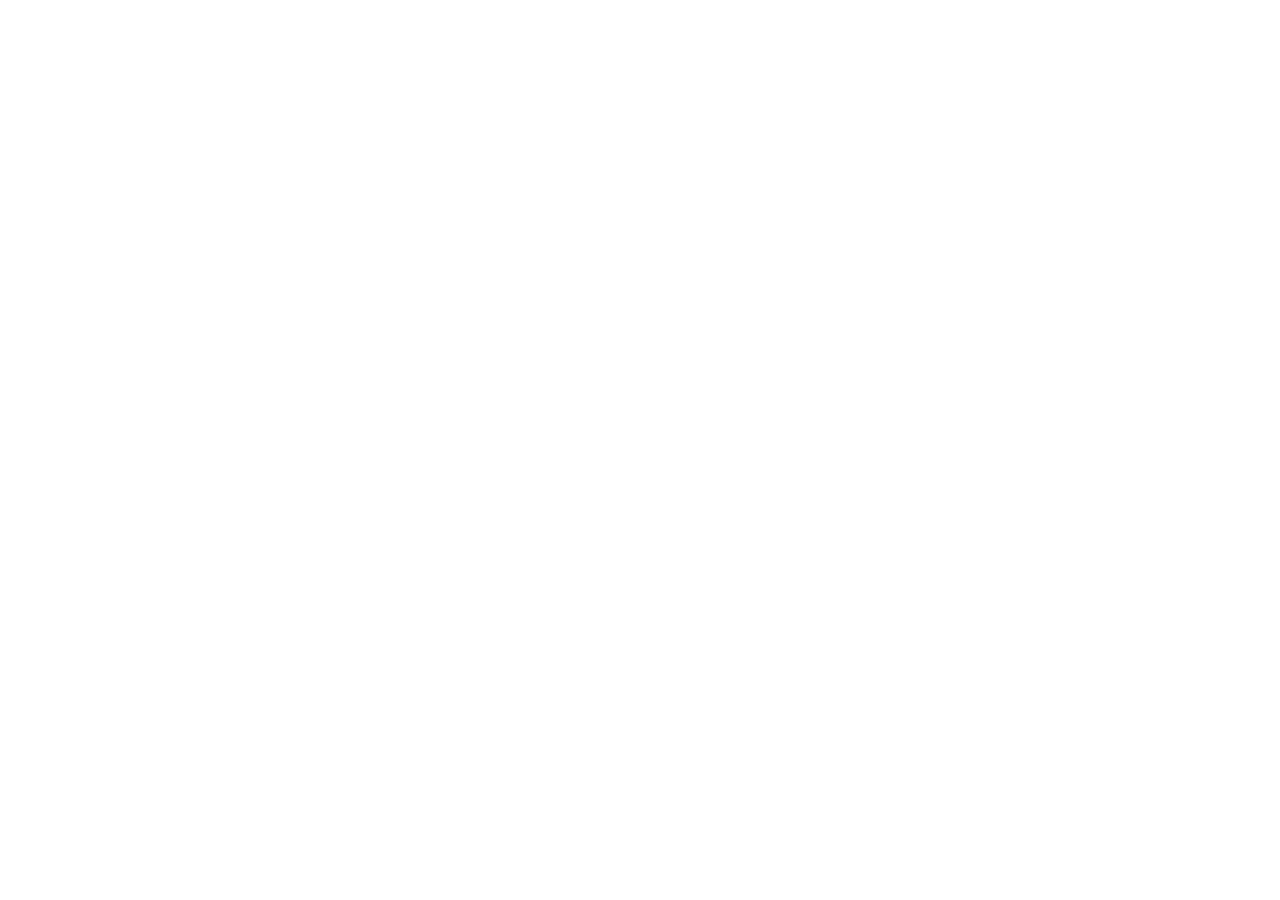
==== index.html @ dde20f9a "Initial commit" ====
<!DOCTYPE html>
<html>
    <head>
        <!-- Required meta tags -->
        <meta charset="utf-8">
        <meta name="viewport" content="width=device-width, initial-scale=1">

        <link href="https://cdn.jsdelivr.net/npm/bootstrap@5.3.0-alpha1/dist/css/bootstrap.min.css" rel="stylesheet" />
        <link href="style.css" rel="stylesheet" type="text/css" />
        <style>
            /* CSS */
            
        </style>
        
        <title>Title</title>
    </head>
    <body>
        <!-- HTML -->
        
        
        <script src="https://cdn.jsdelivr.net/npm/bootstrap@5.3.0-alpha1/dist/js/bootstrap.bundle.min.js"></script>
        <!-- <script src="script.js"></script> -->
        <script>
            // JS
            
            
        </script>
    </body>
</html>
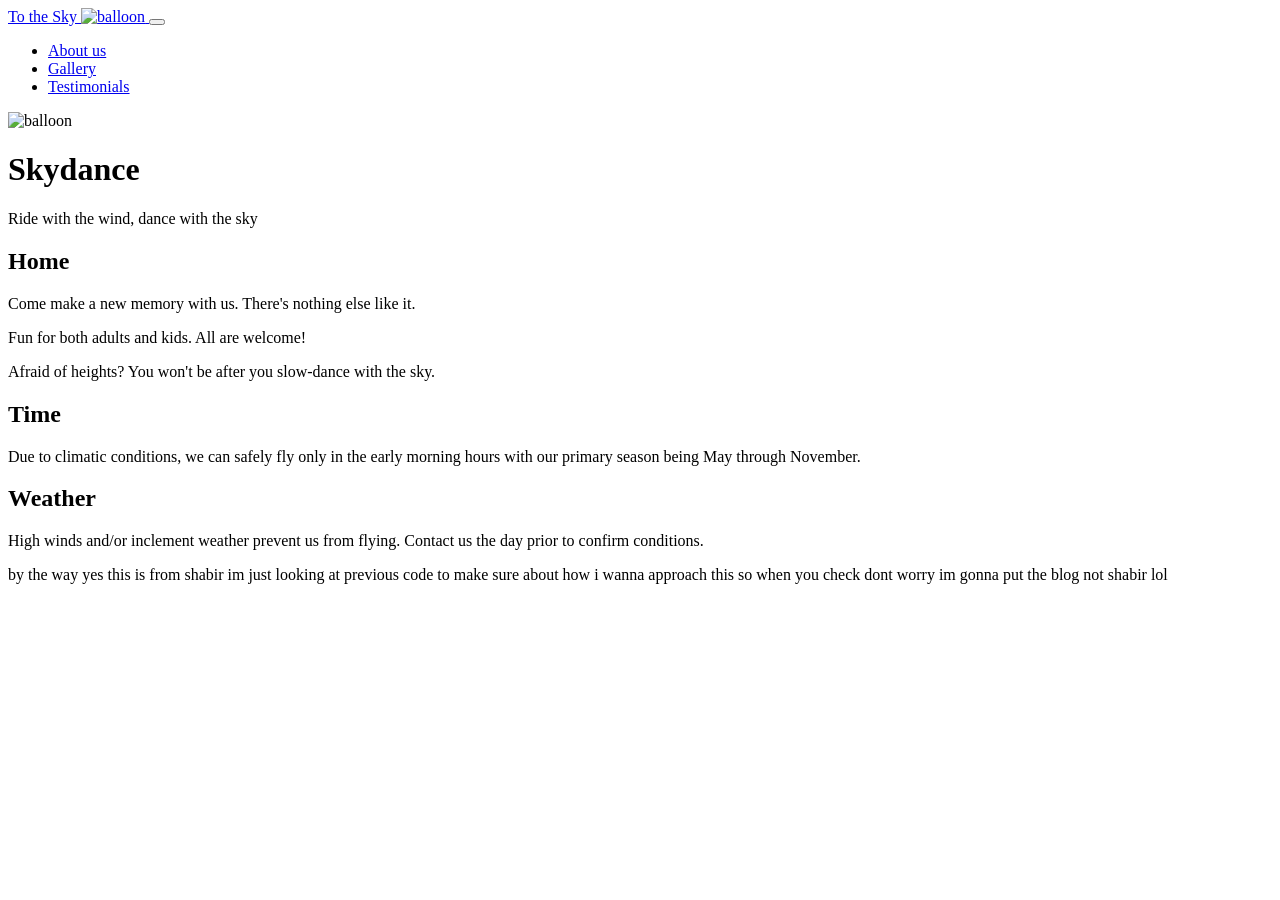
==== commit 34dcb5fa: "a" ====
--- a/index.html
+++ b/index.html
@@ -1,29 +1,90 @@
 <!DOCTYPE html>
 <html>
     <head>
-        <!-- Required meta tags -->
-        <meta charset="utf-8">
-        <meta name="viewport" content="width=device-width, initial-scale=1">
+<nav class="navbar navbar-expand-lg navbar-dark bg-black">
+  <div class="container-fluid">
+    <a class="navbar-brand d-flex align-items-center" href="#">
+      To the Sky
+      <img id="hab" src="img/hot-air-balloon-clipart.png" alt="balloon">
+    </a>
 
-        <link href="https://cdn.jsdelivr.net/npm/bootstrap@5.3.0-alpha1/dist/css/bootstrap.min.css" rel="stylesheet" />
-        <link href="style.css" rel="stylesheet" type="text/css" />
-        <style>
-            /* CSS */
-            
-        </style>
-        
-        <title>Title</title>
-    </head>
-    <body>
-        <!-- HTML -->
-        
-        
+    <button class="navbar-toggler" type="button" data-bs-toggle="collapse" data-bs-target="#navbarNavDropdown">
+      <span class="navbar-toggler-icon"></span>
+    </button>
+
+    <div class="collapse navbar-collapse" id="navbarNavDropdown">
+      <ul class="navbar-nav ms-auto">
+        <li class="nav-item">
+          <a class="nav-link active" href="#Aboutus">About us</a>
+        </li>
+        <li class="nav-item">
+          <a class="nav-link" href="#gallery">Gallery</a>
+        </li>
+        <li class="nav-item">
+          <a class="nav-link" href="#testimonials">Testimonials</a>
+        </li>
+      </ul>
+    </div>
+  </div>
+</nav>
+
+<!-- HERO IMAGE -->
+<div class="image-container">
+  <img src="img/balloon-1.png" alt="balloon">
+
+  <div class="overlay-text">
+    <h1>Skydance</h1>
+    <p>Ride with the wind, dance with the sky</p>
+  </div>
+</div>
+
+<!-- CONTENT -->
+<div class="container my-5" id="Aboutus">
+
+  <!-- Full Width Card -->
+  <div class="row mb-4">
+    <div class="col-12">
+      <div class="card full">
+        <h2>Home</h2>
+        <p>Come make a new memory with us. There's nothing else like it.</p>
+        <p>Fun for both adults and kids. All are welcome!</p>
+        <p>Afraid of heights? You won't be after you slow-dance with the sky.</p>
+      </div>
+    </div>
+  </div>
+
+  <!-- Two Column Cards -->
+  <div class="row g-4">
+    <div class="col-md-6">
+      <div class="card">
+        <h2>Time</h2>
+        <p>
+          Due to climatic conditions, we can safely fly only in the early morning hours
+          with our primary season being May through November.
+        </p>
+      </div>
+    </div>
+
+    <div class="col-md-6">
+      <div class="card">
+        <h2>Weather</h2>
+        <p>
+          High winds and/or inclement weather prevent us from flying.
+          Contact us the day prior to confirm conditions.
+        </p>
+      </div>
+    </div>
+  </div>
+
+</div>
+<p> by the way yes this is from shabir im just looking at previous code to make sure about how i wanna approach this so when you check dont worry im gonna put the blog not shabir lol</p>
+
         <script src="https://cdn.jsdelivr.net/npm/bootstrap@5.3.0-alpha1/dist/js/bootstrap.bundle.min.js"></script>
         <!-- <script src="script.js"></script> -->
         <script>
             // JS
-            
-            
+
+
         </script>
     </body>
-</html>+</html>
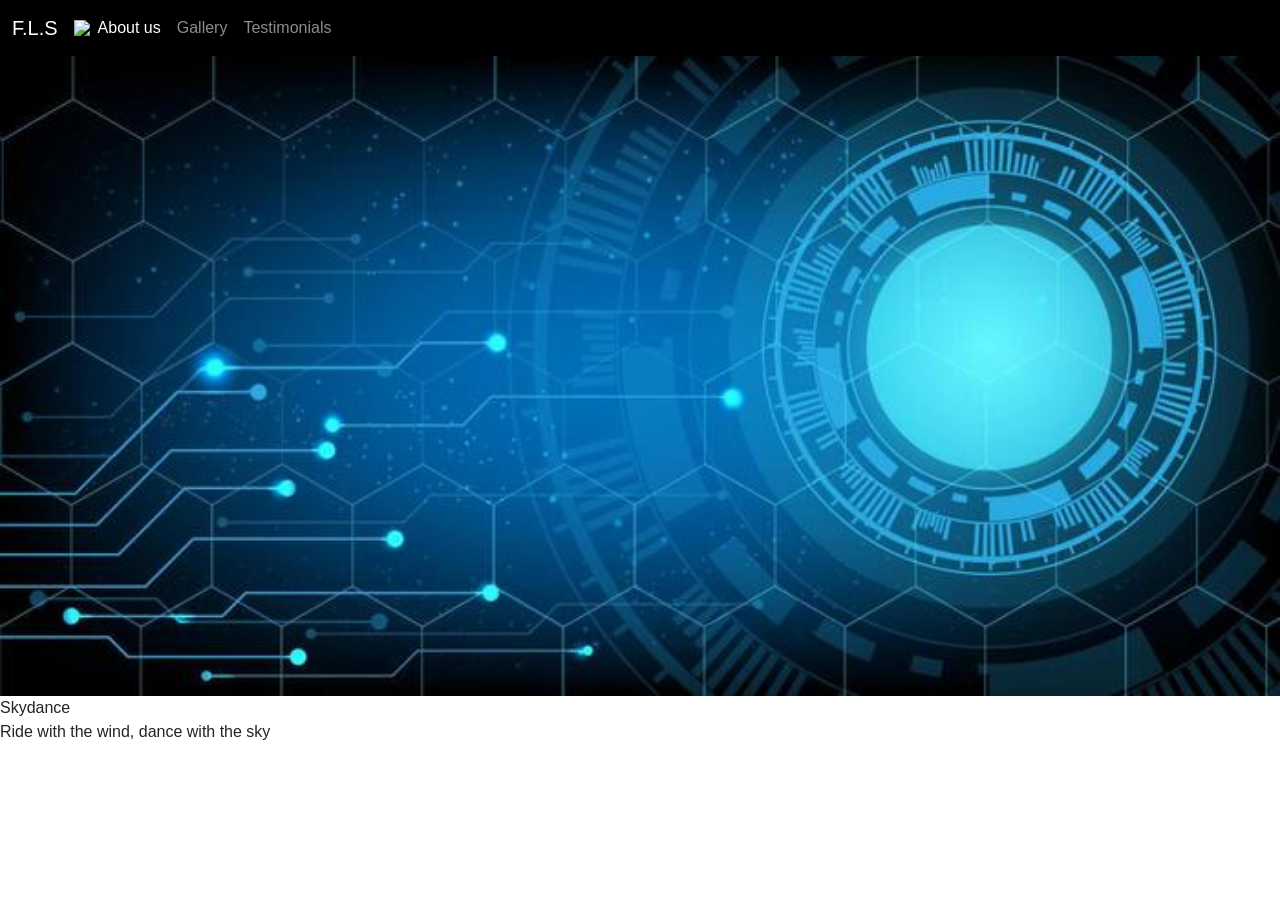
==== commit 370385d0: "a" ====
--- a/index.html
+++ b/index.html
@@ -1,83 +1,53 @@
 <!DOCTYPE html>
 <html>
     <head>
-<nav class="navbar navbar-expand-lg navbar-dark bg-black">
-  <div class="container-fluid">
-    <a class="navbar-brand d-flex align-items-center" href="#">
-      To the Sky
-      <img id="hab" src="img/hot-air-balloon-clipart.png" alt="balloon">
-    </a>
+   <link rel="stylesheet" href="https://cdn.jsdelivr.net/npm/bootstrap-icons@1.13.1/font/bootstrap-icons.min.css">
+   <link rel="preconnect" href="https://fonts.googleapis.com">
+   <link rel="preconnect" href="https://fonts.gstatic.com" crossorigin>
+   <link href="https://fonts.googleapis.com/css2?family=Great+Vibes&family=Caveat&display=swap" rel="stylesheet">
+   <meta charset="utf-8">
+   <meta name="viewport" content="width=device-width, initial-scale=1">
+   <link href="https://cdn.jsdelivr.net/npm/bootstrap@5.3.0-alpha1/dist/css/bootstrap.min.css" rel="stylesheet" integrity="sha384-GLhlTQ8iRABdZLl6O3oVMWSktQOp6b7In1Zl3/Jr59b6EGGoI1aFkw7cmDA6j6gD" crossorigin="anonymous">
+   <link href="style.css" rel="stylesheet" type="text/css">
+   <title>F.L.S</title>
+ </head>
+ <body>
 
-    <button class="navbar-toggler" type="button" data-bs-toggle="collapse" data-bs-target="#navbarNavDropdown">
-      <span class="navbar-toggler-icon"></span>
-    </button>
 
-    <div class="collapse navbar-collapse" id="navbarNavDropdown">
-      <ul class="navbar-nav ms-auto">
-        <li class="nav-item">
-          <a class="nav-link active" href="#Aboutus">About us</a>
-        </li>
-        <li class="nav-item">
-          <a class="nav-link" href="#gallery">Gallery</a>
-        </li>
-        <li class="nav-item">
-          <a class="nav-link" href="#testimonials">Testimonials</a>
-        </li>
-      </ul>
-    </div>
-  </div>
-</nav>
-
-<!-- HERO IMAGE -->
+   <nav class="navbar navbar-expand-lg navbar-dark" style="background-color: #000000;">
+     <div class="container-fluid">
+       <a class="navbar-brand" href="#">F.L.S</a>
+       <img id="hab" src="techglasses.png">
+       <button class="navbar-toggler" type="button" data-bs-toggle="collapse" data-bs-target="#navbarNavDropdown" aria-controls="navbarNavDropdown" aria-expanded="false" aria-label="Toggle navigation">
+         <span class="navbar-toggler-icon"></span>
+       </button>
+       <div class="collapse navbar-collapse" id="navbarNavDropdown">
+         <ul class="navbar-nav">
+           <li class="nav-item">
+             <a class="nav-link active" href="#Aboutus">About us</a>
+           </li>
+           <li class="nav-item">
+             <a class="nav-link" href="#gallery">Gallery</a>
+           </li>
+           <li class="nav-item">
+             <a class="nav-link" href="#testimonials">Testimonials</a>
+           </li>
+         </ul>
+       </div>
+     </div>
+   </nav>
 <div class="image-container">
-  <img src="img/balloon-1.png" alt="balloon">
-
-  <div class="overlay-text">
-    <h1>Skydance</h1>
-    <p>Ride with the wind, dance with the sky</p>
-  </div>
-</div>
-
-<!-- CONTENT -->
-<div class="container my-5" id="Aboutus">
-
-  <!-- Full Width Card -->
-  <div class="row mb-4">
-    <div class="col-12">
-      <div class="card full">
-        <h2>Home</h2>
-        <p>Come make a new memory with us. There's nothing else like it.</p>
-        <p>Fun for both adults and kids. All are welcome!</p>
-        <p>Afraid of heights? You won't be after you slow-dance with the sky.</p>
+     <img src="techglasses.jpg">
+     <div class="overlay-text">
+       Skydance
+       <p>Ride with the wind, dance with the sky</p>
+     </div>
+   </div>
+  <div class="container">
+      <div class="centered">(F.L.S) Future Lens Scanner (Aframe 3d model, and ment for business)
       </div>
-    </div>
   </div>
 
-  <!-- Two Column Cards -->
-  <div class="row g-4">
-    <div class="col-md-6">
-      <div class="card">
-        <h2>Time</h2>
-        <p>
-          Due to climatic conditions, we can safely fly only in the early morning hours
-          with our primary season being May through November.
-        </p>
-      </div>
-    </div>
-
-    <div class="col-md-6">
-      <div class="card">
-        <h2>Weather</h2>
-        <p>
-          High winds and/or inclement weather prevent us from flying.
-          Contact us the day prior to confirm conditions.
-        </p>
-      </div>
-    </div>
-  </div>
-
-</div>
-<p> by the way yes this is from shabir im just looking at previous code to make sure about how i wanna approach this so when you check dont worry im gonna put the blog not shabir lol</p>
 
         <script src="https://cdn.jsdelivr.net/npm/bootstrap@5.3.0-alpha1/dist/js/bootstrap.bundle.min.js"></script>
         <!-- <script src="script.js"></script> -->
--- a/style.css
+++ b/style.css
@@ -0,0 +1,42 @@
+body {
+      margin: 0;
+      font-family: Arial, sans-serif;
+    }
+
+    /* Navbar image */
+    }
+#hab {
+  width: 30px;
+  height: auto;
+}
+
+.image-container {
+  position: relative;
+}
+
+.image-container img {
+  display: block;
+  width: 100%;
+  height: auto;
+}
+
+    .full {
+      text-align: center;
+    }
+ .container {
+ position: relative;
+  text-align: center;
+  color: white;
+
+.overlay-text {
+  font-family: "Great Vibes", cursive;
+  font-size: 100px;
+  position: absolute;
+  top: 50%;
+  left: 50%;
+  transform: translate(-50%, -50%);
+  color: white;
+  text-align: center;
+  opacity: 0.9;
+  width: 100%;
+}
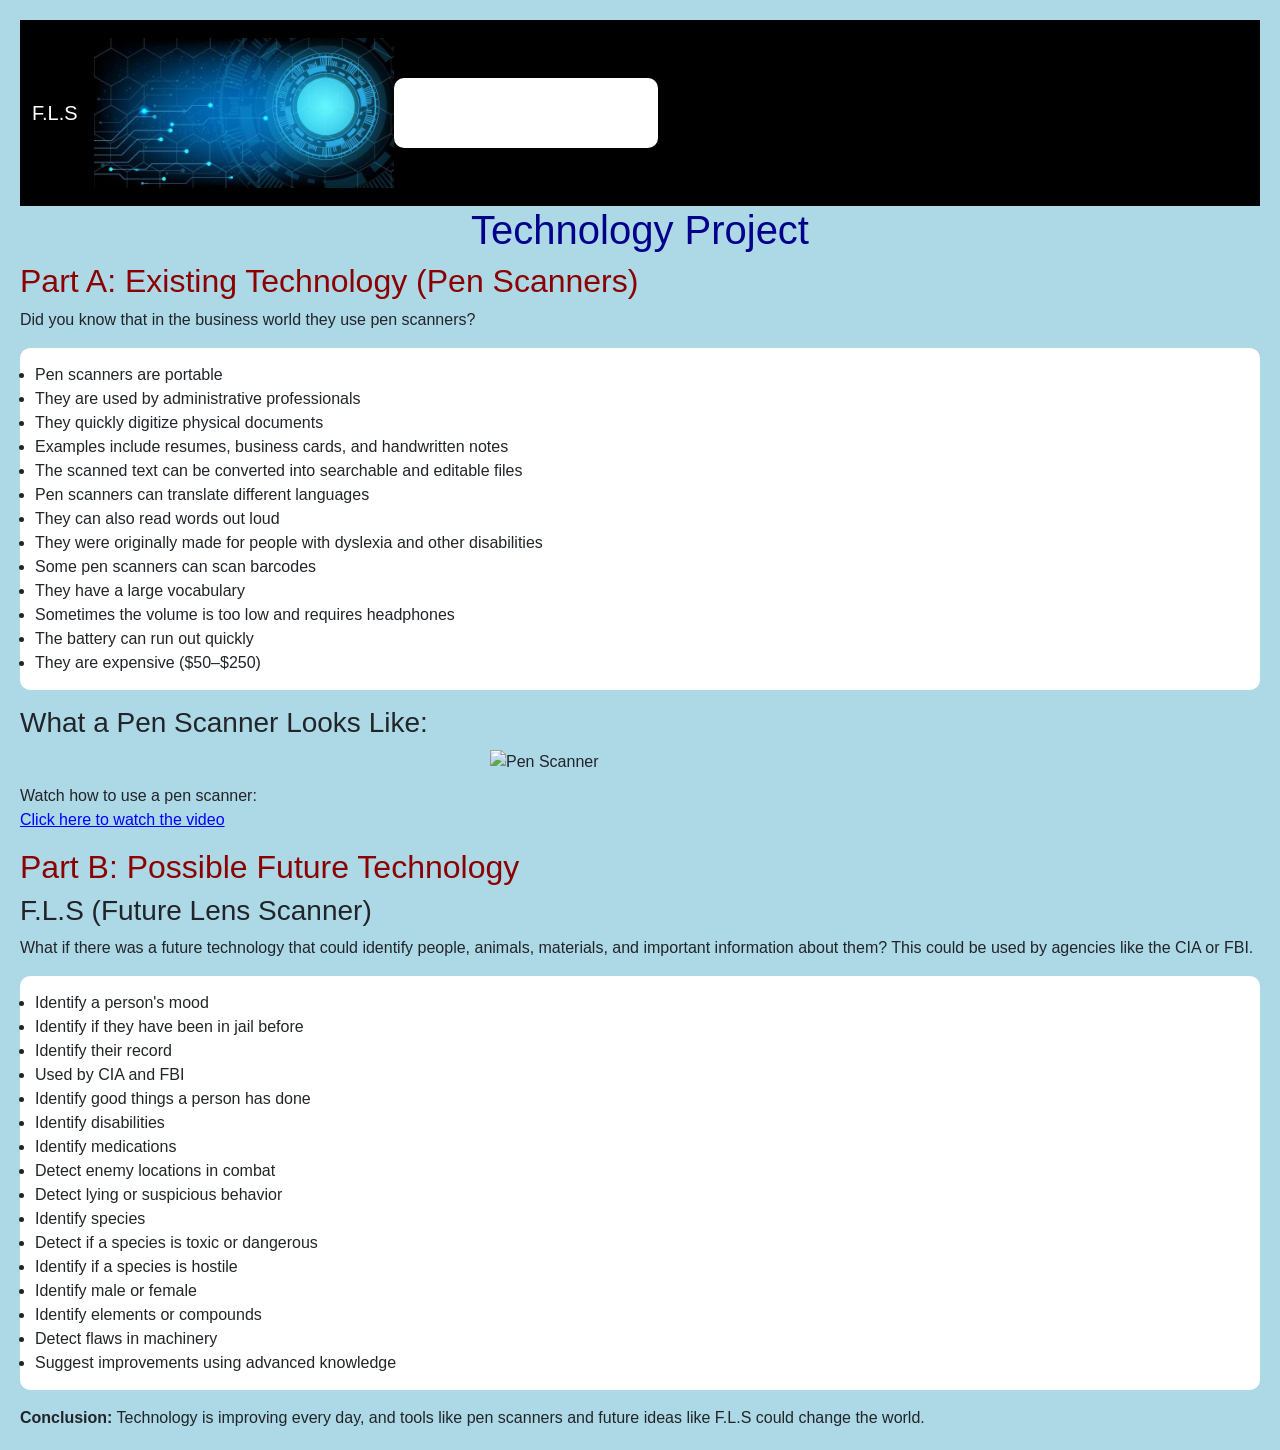
==== commit 72c02dea: "a" ====
--- a/index.html
+++ b/index.html
@@ -17,7 +17,7 @@
    <nav class="navbar navbar-expand-lg navbar-dark" style="background-color: #000000;">
      <div class="container-fluid">
        <a class="navbar-brand" href="#">F.L.S</a>
-       <img id="hab" src="techglasses.png">
+       <img id="hab" src="techglasses.jpg">
        <button class="navbar-toggler" type="button" data-bs-toggle="collapse" data-bs-target="#navbarNavDropdown" aria-controls="navbarNavDropdown" aria-expanded="false" aria-label="Toggle navigation">
          <span class="navbar-toggler-icon"></span>
        </button>
@@ -36,19 +36,111 @@
        </div>
      </div>
    </nav>
-<div class="image-container">
-     <img src="techglasses.jpg">
-     <div class="overlay-text">
-       Skydance
-       <p>Ride with the wind, dance with the sky</p>
-     </div>
-   </div>
-  <div class="container">
-      <div class="centered">(F.L.S) Future Lens Scanner (Aframe 3d model, and ment for business)
-      </div>
-  </div>
+<!DOCTYPE html>
+<html>
+<head>
+    <title>Technology Project</title>
+    <style>
+        body {
+            font-family: Arial;
+            background-color: lightblue;
+            margin: 20px;
+        }
 
+        h1 {
+            text-align: center;
+            color: darkblue;
+        }
 
+        h2 {
+            color: darkred;
+        }
+
+        ul {
+            background-color: white;
+            padding: 15px;
+            border-radius: 10px;
+        }
+
+        img {
+            width: 300px;
+            display: block;
+            margin: 10px auto;
+        }
+
+        a {
+            color: blue;
+        }
+    </style>
+</head>
+
+<body>
+
+    <h1>Technology Project</h1>
+
+    <h2>Part A: Existing Technology (Pen Scanners)</h2>
+
+    <p>Did you know that in the business world they use pen scanners?</p>
+
+    <ul>
+        <li>Pen scanners are portable</li>
+        <li>They are used by administrative professionals</li>
+        <li>They quickly digitize physical documents</li>
+        <li>Examples include resumes, business cards, and handwritten notes</li>
+        <li>The scanned text can be converted into searchable and editable files</li>
+        <li>Pen scanners can translate different languages</li>
+        <li>They can also read words out loud</li>
+        <li>They were originally made for people with dyslexia and other disabilities</li>
+        <li>Some pen scanners can scan barcodes</li>
+        <li>They have a large vocabulary</li>
+        <li>Sometimes the volume is too low and requires headphones</li>
+        <li>The battery can run out quickly</li>
+        <li>They are expensive ($50–$250)</li>
+    </ul>
+
+    <h3>What a Pen Scanner Looks Like:</h3>
+    <img src="https://www.mbreviews.com/wp-content/uploads/2018/01/c-pen-reader-1.jpg" alt="Pen Scanner">
+
+    <p>
+        Watch how to use a pen scanner:
+        <br>
+        <a href="https://www.youtube.com/watch?v=KU5SgMKk05Q" target="_blank">
+            Click here to watch the video
+        </a>
+    </p>
+
+    <h2>Part B: Possible Future Technology</h2>
+
+    <h3>F.L.S (Future Lens Scanner)</h3>
+
+    <p>
+        What if there was a future technology that could identify people, animals, materials,
+        and important information about them? This could be used by agencies like the CIA or FBI.
+    </p>
+
+    <ul>
+        <li>Identify a person's mood</li>
+        <li>Identify if they have been in jail before</li>
+        <li>Identify their record</li>
+        <li>Used by CIA and FBI</li>
+        <li>Identify good things a person has done</li>
+        <li>Identify disabilities</li>
+        <li>Identify medications</li>
+        <li>Detect enemy locations in combat</li>
+        <li>Detect lying or suspicious behavior</li>
+        <li>Identify species</li>
+        <li>Detect if a species is toxic or dangerous</li>
+        <li>Identify if a species is hostile</li>
+        <li>Identify male or female</li>
+        <li>Identify elements or compounds</li>
+        <li>Detect flaws in machinery</li>
+        <li>Suggest improvements using advanced knowledge</li>
+    </ul>
+
+    <p><b>Conclusion:</b> Technology is improving every day, and tools like pen scanners and future ideas like F.L.S could change the world.</p>
+
+</body>
+</html>
         <script src="https://cdn.jsdelivr.net/npm/bootstrap@5.3.0-alpha1/dist/js/bootstrap.bundle.min.js"></script>
         <!-- <script src="script.js"></script> -->
         <script>
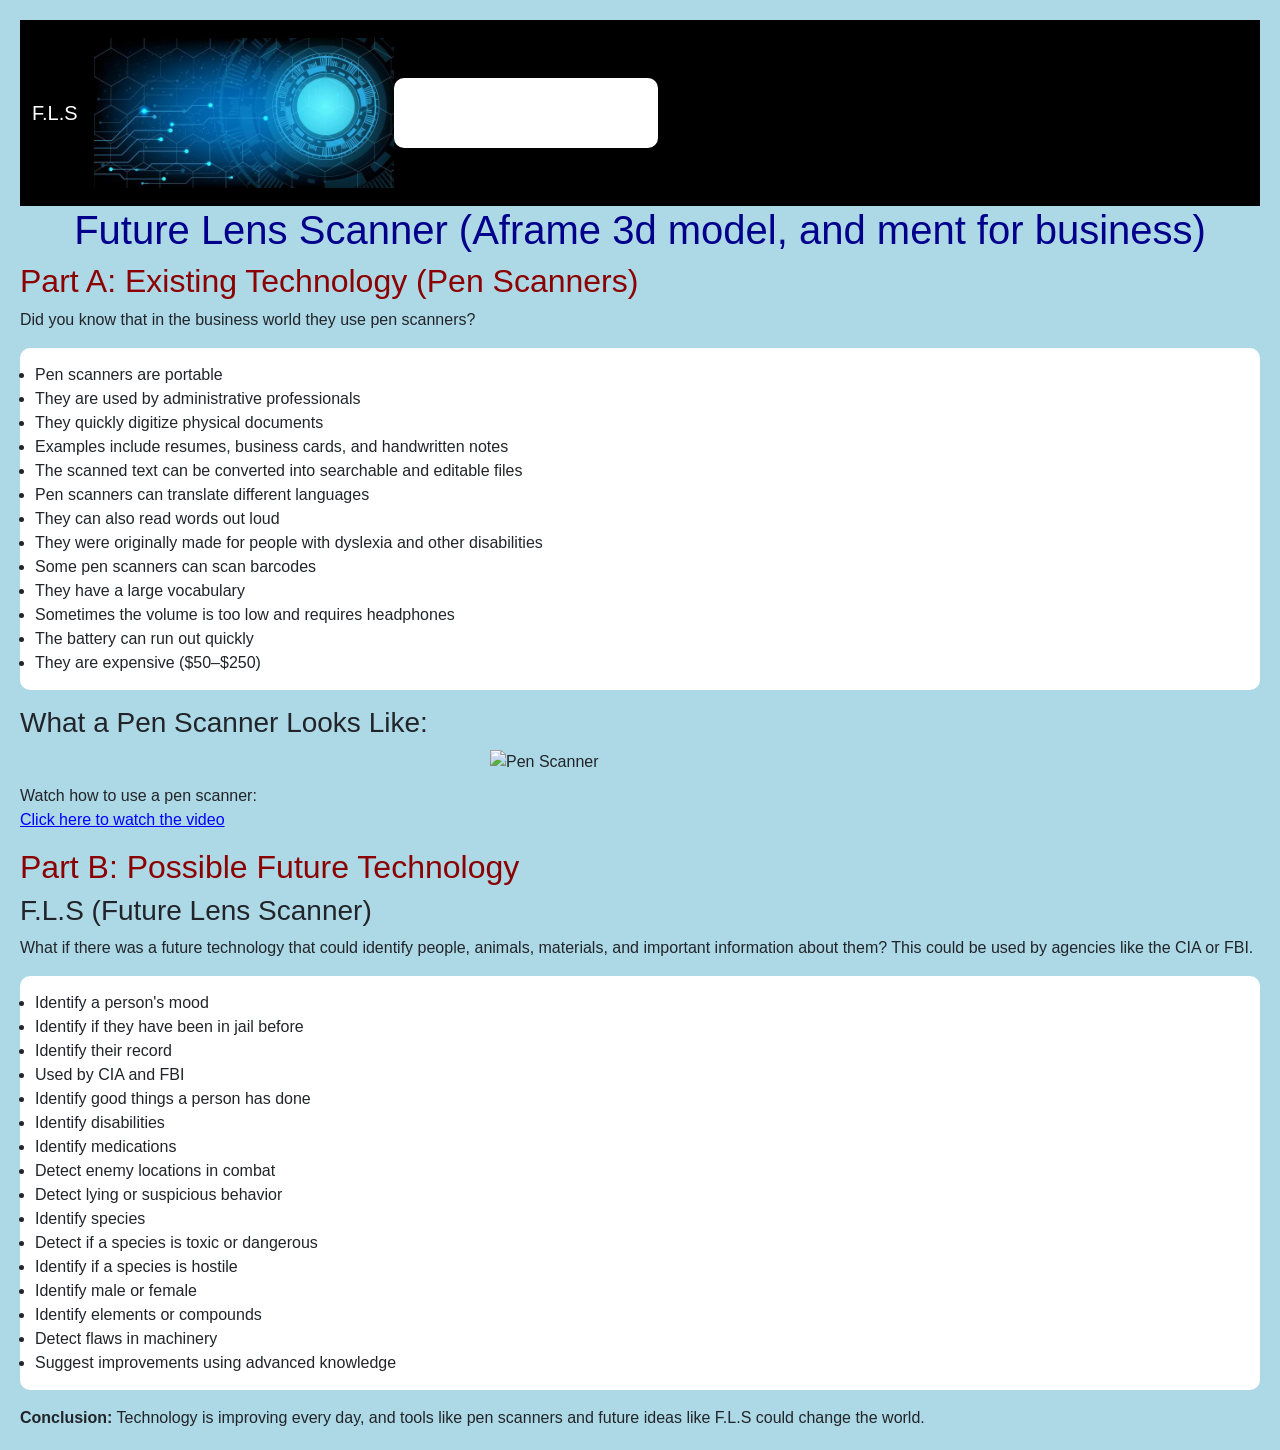
==== commit 0996c7b1: "a" ====
--- a/index.html
+++ b/index.html
@@ -14,32 +14,32 @@
  <body>
 
 
-   <nav class="navbar navbar-expand-lg navbar-dark" style="background-color: #000000;">
-     <div class="container-fluid">
-       <a class="navbar-brand" href="#">F.L.S</a>
-       <img id="hab" src="techglasses.jpg">
-       <button class="navbar-toggler" type="button" data-bs-toggle="collapse" data-bs-target="#navbarNavDropdown" aria-controls="navbarNavDropdown" aria-expanded="false" aria-label="Toggle navigation">
-         <span class="navbar-toggler-icon"></span>
-       </button>
-       <div class="collapse navbar-collapse" id="navbarNavDropdown">
-         <ul class="navbar-nav">
-           <li class="nav-item">
-             <a class="nav-link active" href="#Aboutus">About us</a>
-           </li>
-           <li class="nav-item">
-             <a class="nav-link" href="#gallery">Gallery</a>
-           </li>
-           <li class="nav-item">
-             <a class="nav-link" href="#testimonials">Testimonials</a>
-           </li>
-         </ul>
-       </div>
-     </div>
-   </nav>
+<nav class="navbar navbar-expand-lg navbar-dark" style="background-color: #000000;">
+  <div class="container-fluid">
+    <a class="navbar-brand" href="#">F.L.S</a>
+    <img id="hab" src="techglasses.jpg">
+    <button class="navbar-toggler" type="button" data-bs-toggle="collapse" data-bs-target="#navbarNavDropdown" aria-controls="navbarNavDropdown" aria-expanded="false" aria-label="Toggle navigation">
+      <span class="navbar-toggler-icon"></span>
+    </button>
+    <div class="collapse navbar-collapse" id="navbarNavDropdown">
+      <ul class="navbar-nav">
+        <li class="nav-item">
+          <a class="nav-link active" href="#Aboutus">About us</a>
+        </li>
+        <li class="nav-item">
+          <a class="nav-link" href="https://expert-memory-69x4g77pj9wvfrrjx-8080.app.github.dev/tool/Aframe.html">Gallery</a>
+        </li>
+        <li class="nav-item">
+          <a class="nav-link" href="#testimonials">Testimonials</a>
+        </li>
+      </ul>
+    </div>
+  </div>
+</nav>
 <!DOCTYPE html>
 <html>
 <head>
-    <title>Technology Project</title>
+    <title>Future Lens Scanner (Aframe 3d model, and ment for business)</title>
     <style>
         body {
             font-family: Arial;
@@ -76,7 +76,7 @@
 
 <body>
 
-    <h1>Technology Project</h1>
+    <h1>Future Lens Scanner (Aframe 3d model, and ment for business)</h1>
 
     <h2>Part A: Existing Technology (Pen Scanners)</h2>
 
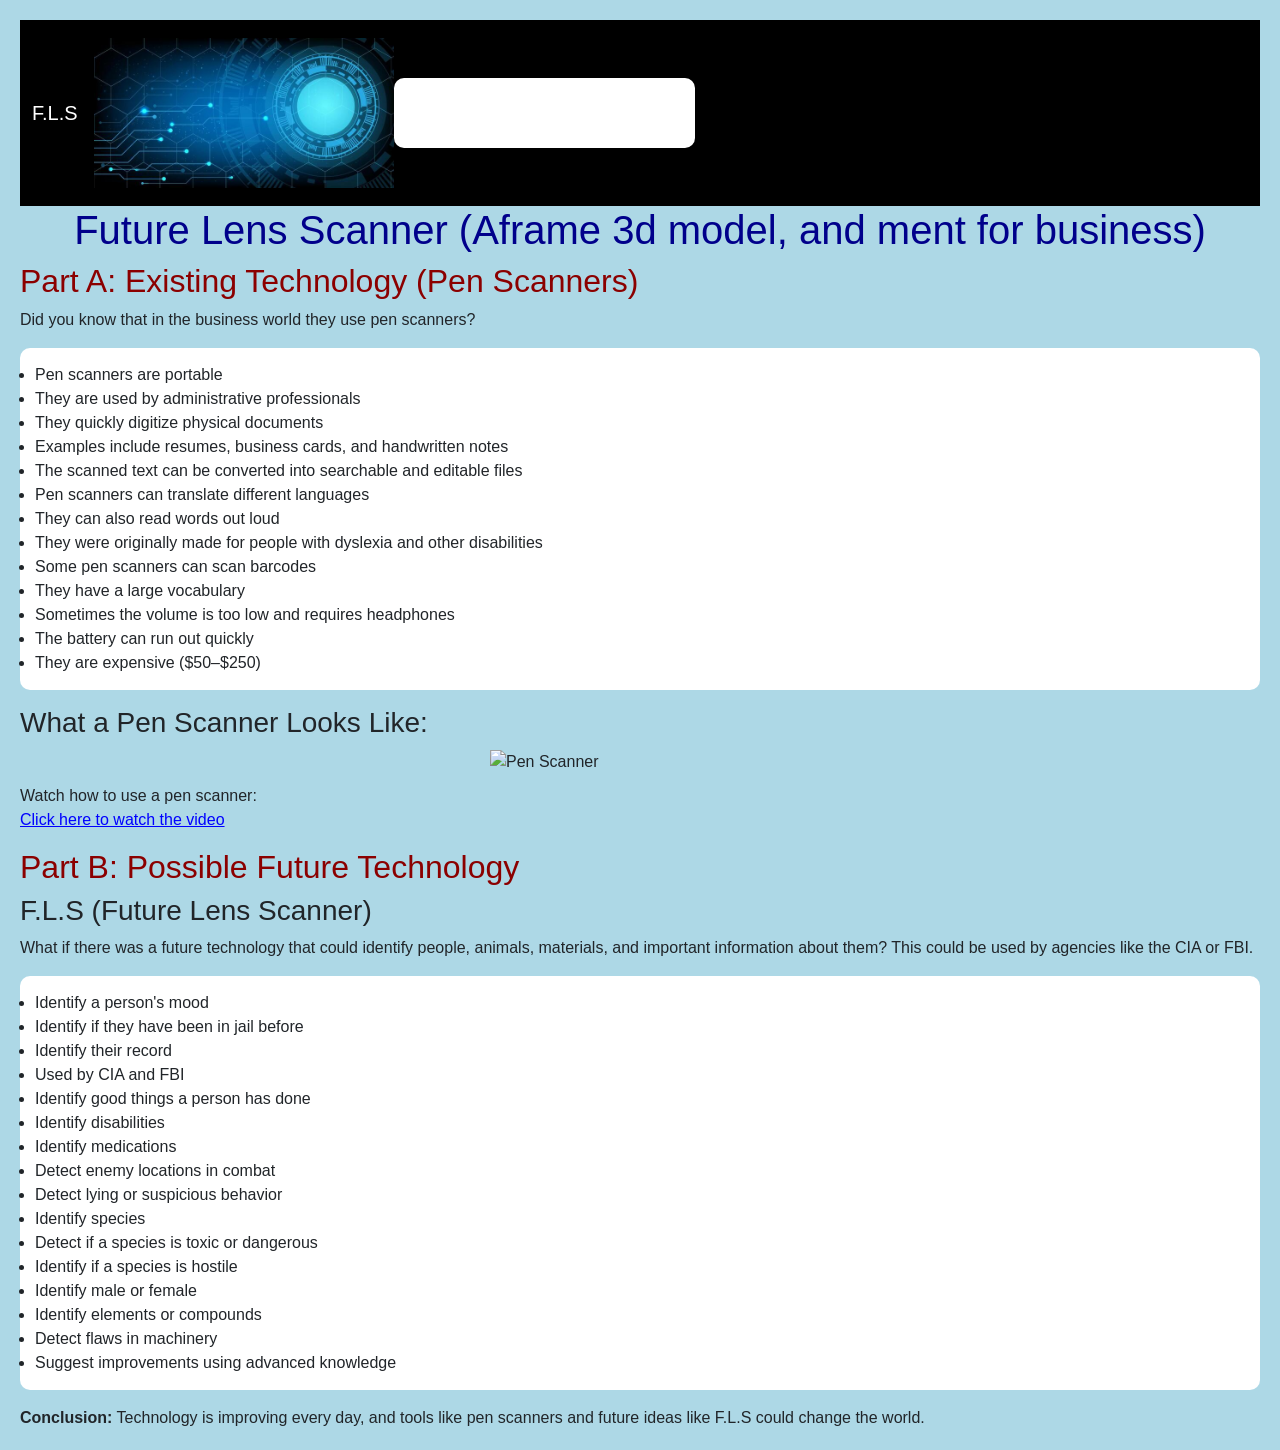
==== commit 1ade85c9: "a" ====
--- a/index.html
+++ b/index.html
@@ -24,7 +24,7 @@
     <div class="collapse navbar-collapse" id="navbarNavDropdown">
       <ul class="navbar-nav">
         <li class="nav-item">
-          <a class="nav-link active" href="#Aboutus">About us</a>
+          <a class="nav-link active" href="#Aboutus">Aframe model</a>
         </li>
         <li class="nav-item">
           <a class="nav-link" href="https://expert-memory-69x4g77pj9wvfrrjx-8080.app.github.dev/tool/Aframe.html">Gallery</a>
